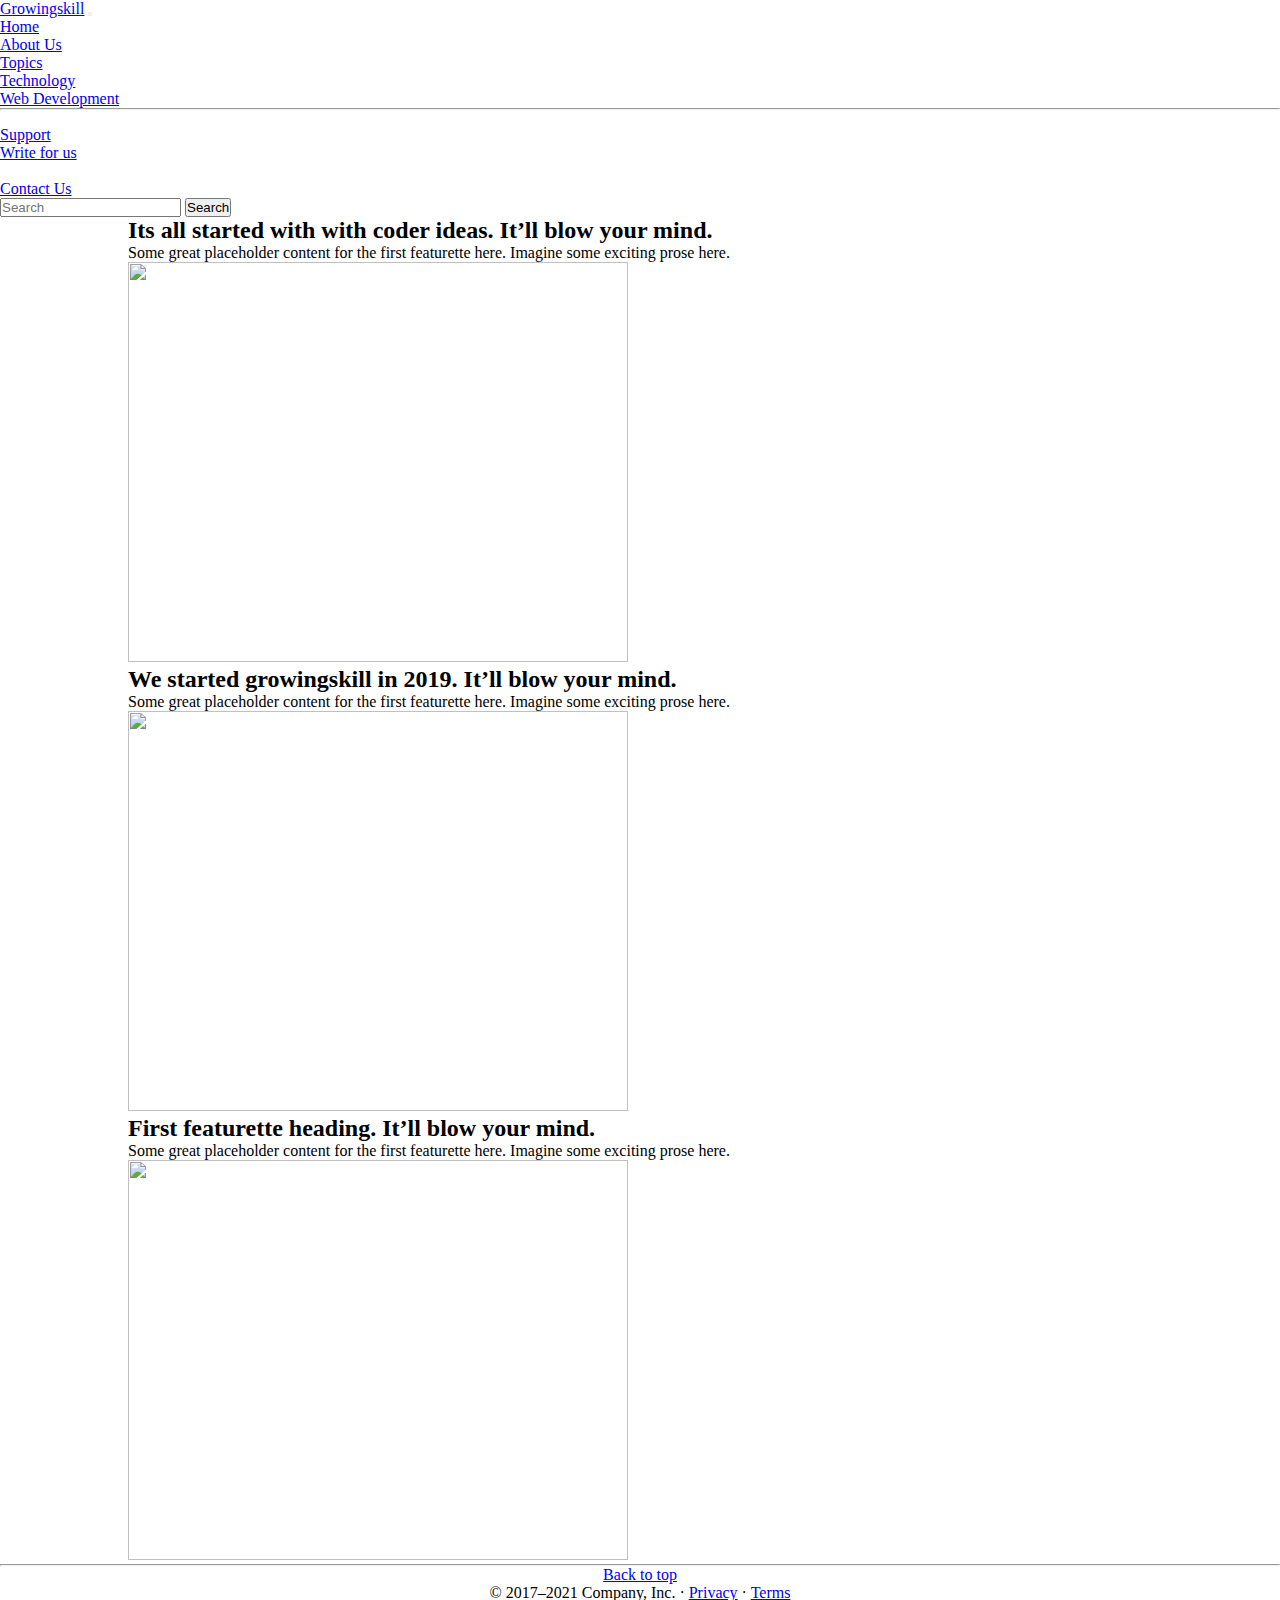
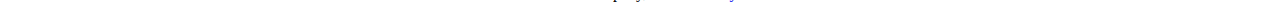
==== about.html @ 36bb70ec "Initial commit" ====
<!DOCTYPE html>
<html lang="en">

<head>
    <meta charset="UTF-8">
    <meta http-equiv="X-UA-Compatible" content="IE=edge">
    <meta name="viewport" content="width=device-width, initial-scale=1.0">
    <title>Document</title>
    <meta name="viewport" content="width=device-width, initial-scale=1">
    <link href="https://cdn.jsdelivr.net/npm/bootstrap@5.0.1/dist/css/bootstrap.min.css" rel="stylesheet"
        integrity="sha384-+0n0xVW2eSR5OomGNYDnhzAbDsOXxcvSN1TPprVMTNDbiYZCxYbOOl7+AMvyTG2x" crossorigin="anonymous">
    <link rel="stylesheet" href="style.css">
</head>

<body>
    <nav class="navbar navbar-expand-lg navbar-light navbar-dark bg-dark">
        <div class="container-fluid">
            <a class="navbar-brand mb-0 h1" href="#">Growingskill</a>
            <button class="navbar-toggler" type="button" data-bs-toggle="collapse"
                data-bs-target="#navbarSupportedContent" aria-controls="navbarSupportedContent" aria-expanded="false"
                aria-label="Toggle navigation">
                <span class="navbar-toggler-icon"></span>
            </button>
            <div class="collapse navbar-collapse" id="navbarSupportedContent">
                <ul class="navbar-nav me-auto mb-2 mb-lg-0">
                    <li class="nav-item">
                        <a class="nav-link active" aria-current="page" href="index.html">Home</a>
                    </li>
                    <li class="nav-item">
                        <a class="nav-link active" aria-current="page" href="#" style="text-transform:capitalize;">about
                            Us</a>
                    </li>

                    <li class="nav-item dropdown">
                        <a class="nav-link dropdown-toggle" href="#" id="navbarDropdown" role="button"
                            data-bs-toggle="dropdown" aria-expanded="false">
                            Topics
                        </a>
                        <ul class="dropdown-menu" aria-labelledby="navbarDropdown">
                            <li><a class="dropdown-item" href="#">Technology</a></li>
                            <li><a class="dropdown-item" href="#">Web Development</a></li>
                            <li>
                                <hr class="dropdown-divider">
                            </li>
                            <li><a class="dropdown-item" href="#">Support</a></li>
                            <li><a class="dropdown-item" href="#">Write for us</a></li>
                        </ul>
                    </li>
                    <li class="nav-item">
                        <a class="nav-link active" aria-current="page" href="#"></a>
                    </li>
                    <li class="nav-item">
                        <a class="nav-link active" aria-current="page" href="contact.html">Contact Us</a>
                    </li>
                </ul>
                <form class="d-flex">
                    <input class="form-control me-2" type="search" placeholder="Search" aria-label="Search">
                    <button class="btn btn-outline-success" type="submit">Search</button>
                </form>
            </div>
        </div>
    </nav>

    <div class="container my-5">

        <div class="row featurette d-flex justify-content-center align-item-center " id="ayush">
            <div class="row featurette ">
                <div class="col-md-7">
                    <h2 class="featurette-heading">Its all started with with coder ideas. <span class="text-muted">It’ll
                            blow your
                            mind.</span></h2>
                    <p class="lead">Some great placeholder content for the first featurette here. Imagine some exciting
                        prose here.</p>
                </div>
                <div class="col-md-5">

                    <img class="bd-placeholder-img bd-placeholder-img-lg featurette-image img-fluid mx-auto"
                        height="400" width="500" src="about1.jfif" alt="">

                </div>
            </div>
        </div>

        <div class="row featurette d-flex justify-content-center align-item-center my-5" id="ayush">
            <div class="row featurette ">
                <div class="col-md-7 order-md-2">
                    <h2 class="featurette-heading">We started growingskill in 2019. <span class="text-muted">It’ll blow
                            your
                            mind.</span></h2>
                    <p class="lead">Some great placeholder content for the first featurette here. Imagine some exciting
                        prose here.</p>
                </div>
                <div class="col-md-5 order-md-1">


                    <img class="bd-placeholder-img bd-placeholder-img-lg featurette-image img-fluid mx-auto"
                    height="400" width="500" src="about2.jfif" alt="">


                </div>
            </div>
        </div>

        <div class="row featurette d-flex justify-content-center align-item-center my-5s " id="ayush">
            <div class="row featurette ">
                <div class="col-md-7">
                    <h2 class="featurette-heading">First featurette heading. <span class="text-muted">It’ll blow your
                            mind.</span></h2>
                    <p class="lead">Some great placeholder content for the first featurette here. Imagine some exciting
                        prose here.</p>
                </div>
                <div class="col-md-5">

                    <img class="bd-placeholder-img bd-placeholder-img-lg featurette-image img-fluid mx-auto"
                    height="400" width="500" src="about3.jfif" alt="">
                </div>
            </div>
        </div>

    </div>

     
    <hr>
    <footer class="container" style="text-align: center;">
        <p class="float-end"><a href="#">Back to top</a></p>
        <p>© 2017–2021 Company, Inc. · <a href="#">Privacy</a> · <a href="#">Terms</a></p>
      </footer>



    <script src="https://cdn.jsdelivr.net/npm/@popperjs/core@2.9.2/dist/umd/popper.min.js"
        integrity="sha384-IQsoLXl5PILFhosVNubq5LC7Qb9DXgDA9i+tQ8Zj3iwWAwPtgFTxbJ8NT4GN1R8p"
        crossorigin="anonymous"></script>
    <script src="https://cdn.jsdelivr.net/npm/bootstrap@5.0.1/dist/js/bootstrap.min.js"
        integrity="sha384-Atwg2Pkwv9vp0ygtn1JAojH0nYbwNJLPhwyoVbhoPwBhjQPR5VtM2+xf0Uwh9KtT"
        crossorigin="anonymous"></script>
</body>

</html>
---- style.css ----
*{
    margin: 0;
    padding: 0;

}
#ayush{
    height: 80%;
    width: 80%;
    margin-left: auto;
    margin-right: auto;

}
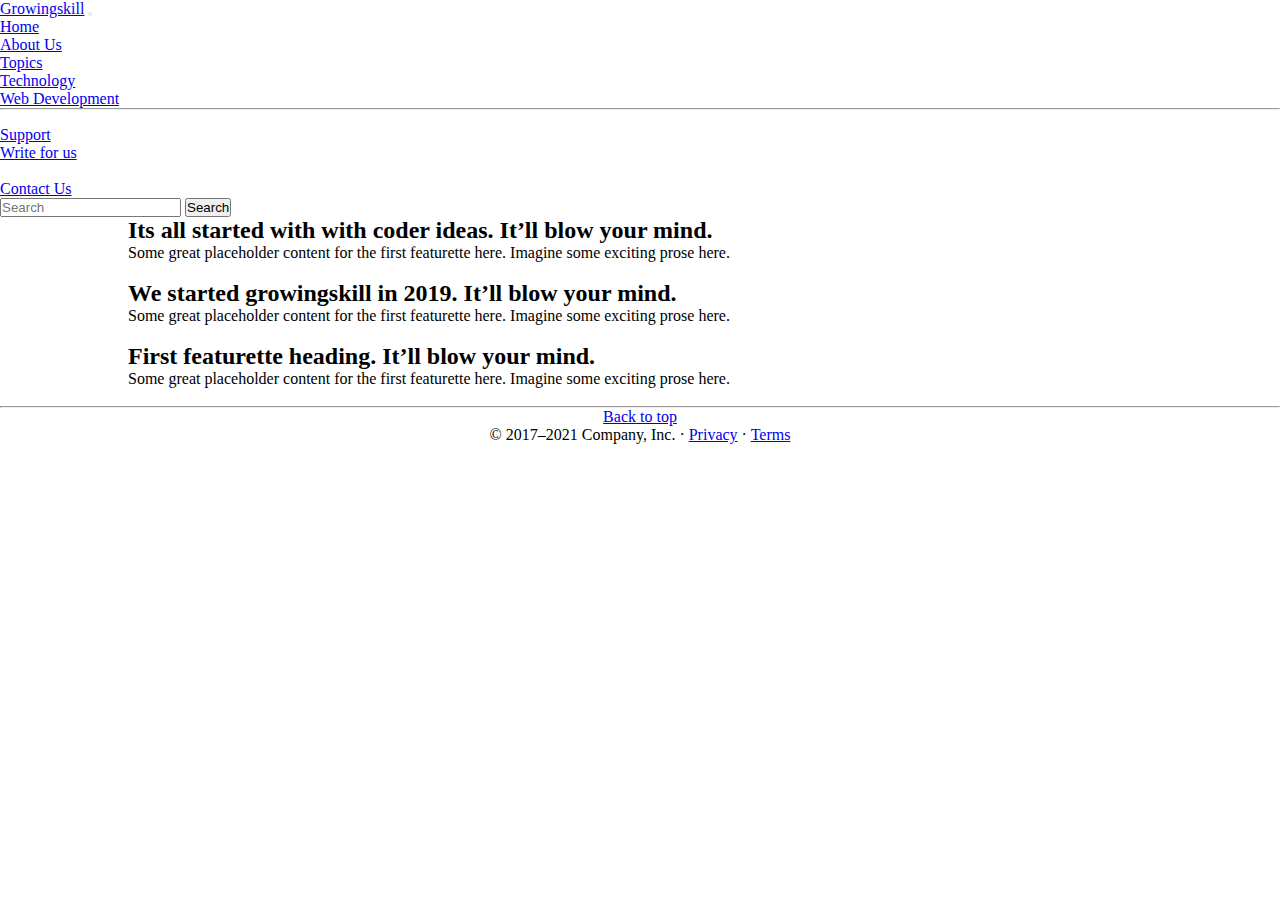
==== commit 5a6367a5: "update about.html" ====
--- a/about.html
+++ b/about.html
@@ -73,9 +73,8 @@
                         prose here.</p>
                 </div>
                 <div class="col-md-5">
-
-                    <img class="bd-placeholder-img bd-placeholder-img-lg featurette-image img-fluid mx-auto"
-                        height="400" width="500" src="about1.jfif" alt="">
+     <img class="bd-placeholder-img bd-placeholder-img-lg featurette-image img-fluid mx-auto"
+                     src="https://source.unsplash.com/500*500/?Tech ,Robots ,programming" alt="">
 
                 </div>
             </div>
@@ -94,7 +93,7 @@
 
 
                     <img class="bd-placeholder-img bd-placeholder-img-lg featurette-image img-fluid mx-auto"
-                    height="400" width="500" src="about2.jfif" alt="">
+                     src="https://source.unsplash.com/500*500/?Tech, coding" alt="">
 
 
                 </div>
@@ -111,8 +110,8 @@
                 </div>
                 <div class="col-md-5">
 
-                    <img class="bd-placeholder-img bd-placeholder-img-lg featurette-image img-fluid mx-auto"
-                    height="400" width="500" src="about3.jfif" alt="">
+                        <img class="bd-placeholder-img bd-placeholder-img-lg featurette-image img-fluid mx-auto"
+                     src="https://source.unsplash.com/500*500/?Skill, laptop" alt="">
                 </div>
             </div>
         </div>
@@ -136,4 +135,4 @@
         crossorigin="anonymous"></script>
 </body>
 
-</html>+</html>
